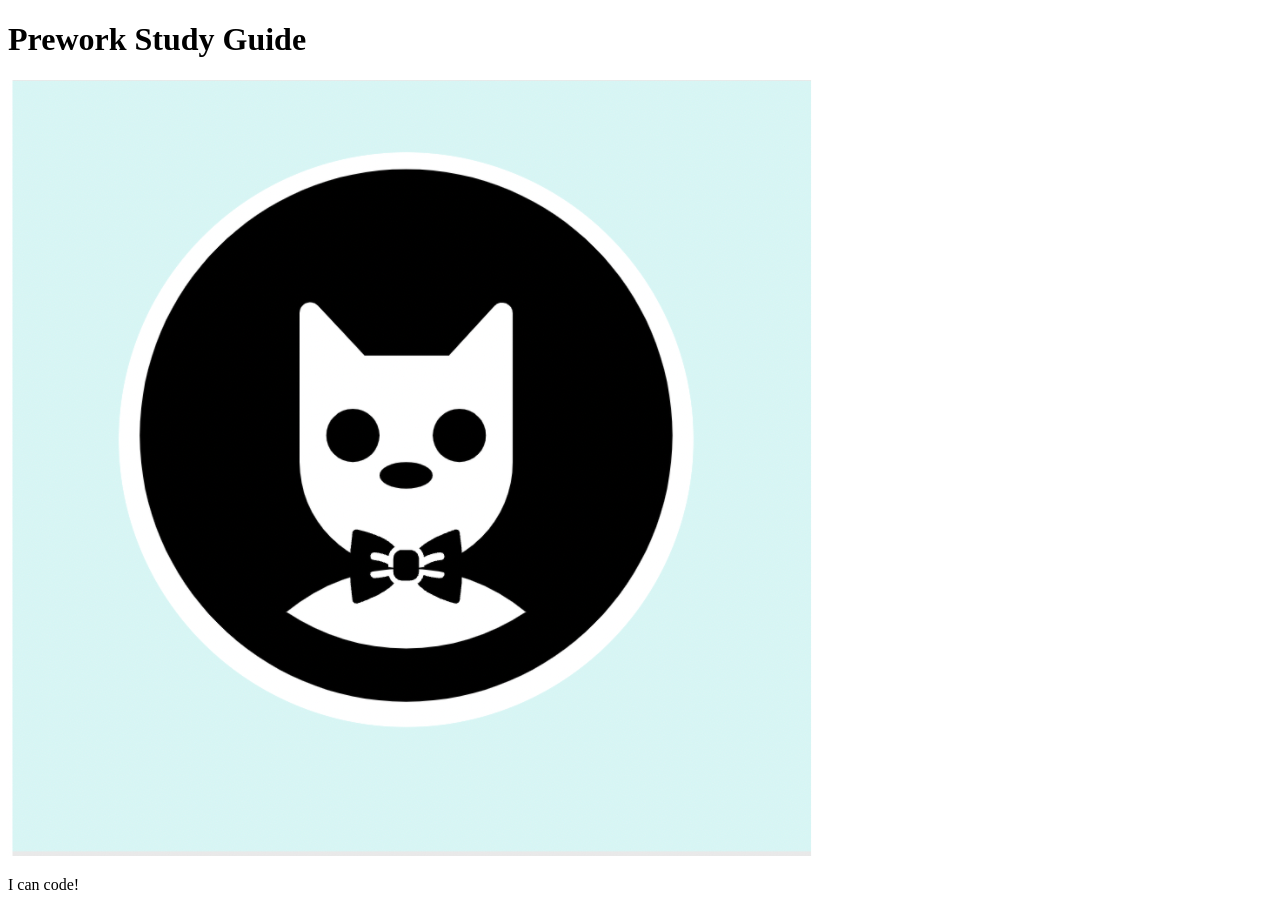
==== prework-study-guide/prework-study-guide/index.html @ 1dcfdf98 "fixed bug in html header" ====
<!DOCTYPE html>
<html lang="en">
  <head>
    <meta charset="UTF-8" />
    <meta http-equiv="X-UA-Compatible" content="IE=edge" />
    <meta name="viewport" content="width=device-width, initial-scale=1.0" />
    <title>Prework Study Guide</title>
  </head>
  <body>
    <header id="headerheader">
      <h1>Prework Study Guide</h1>
      <img src="./assets/bowtie-cat.png" alt="Profile image of cat wearing a bow tie." />
    </header>
    <main>
      <!-- Student code goes here --> 
    </main>

    <footer>
      <p>I can code!</p>
    </footer>
  </body>
</html>
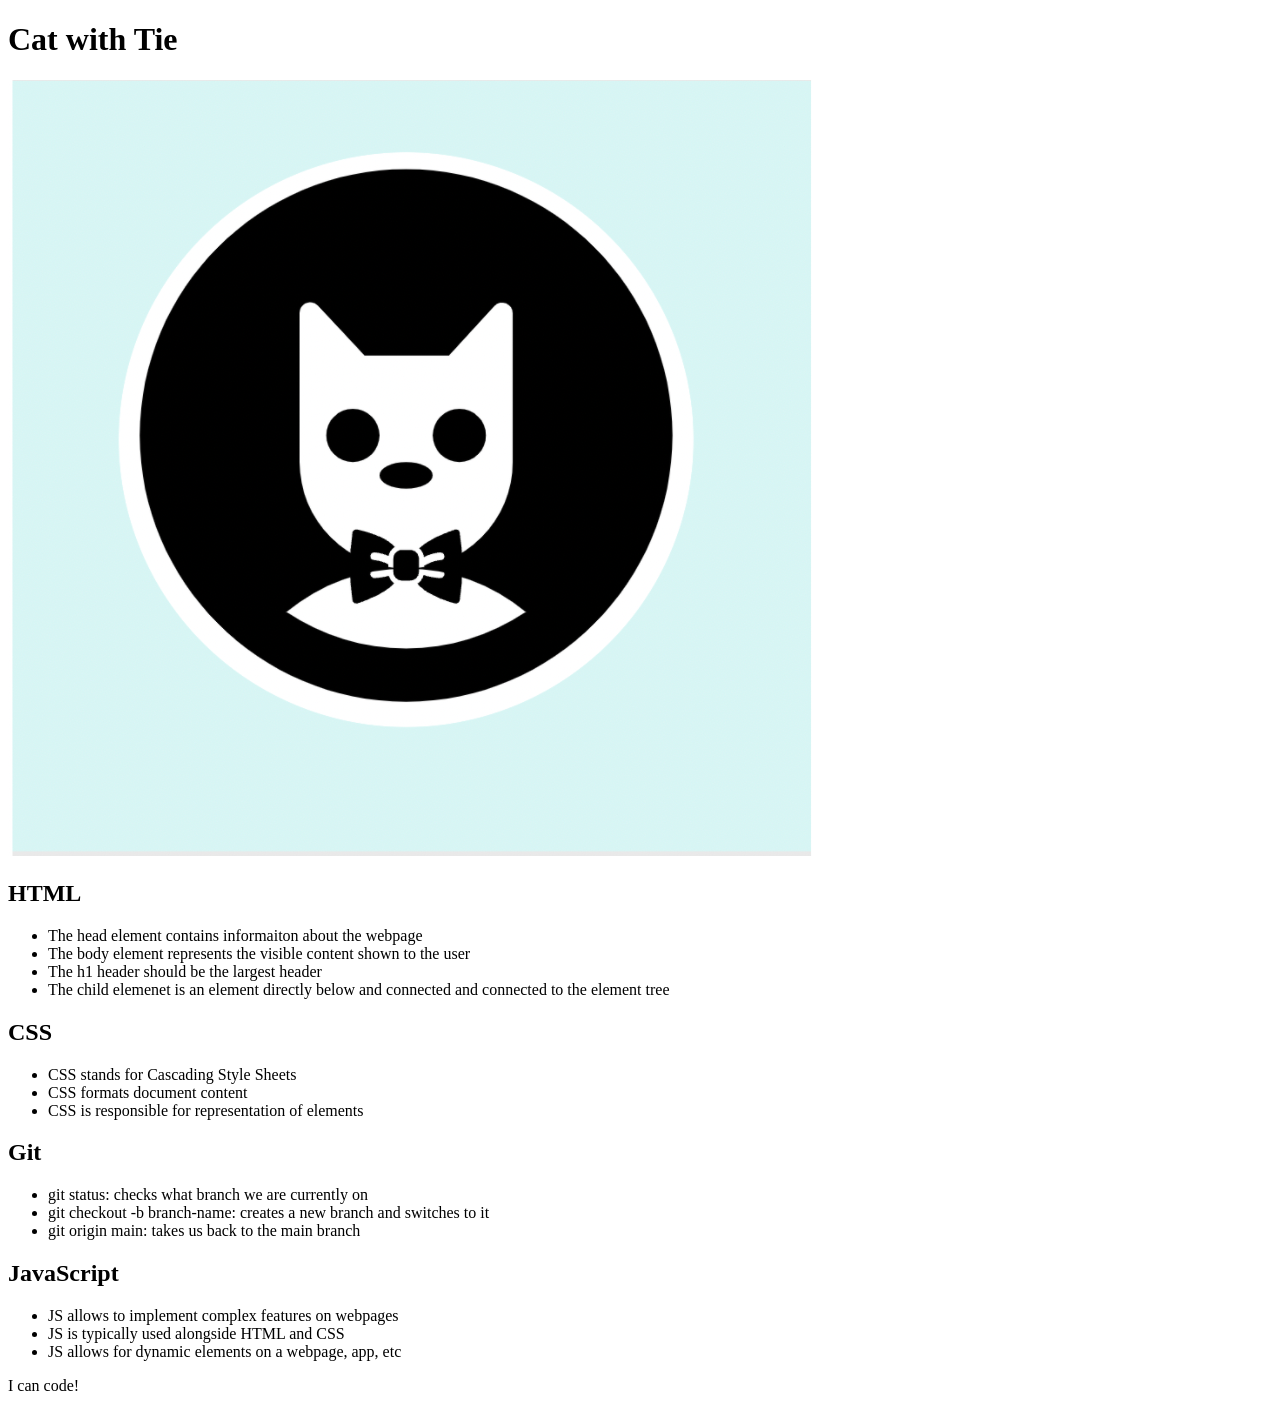
==== commit 2da443b2: "added code to HTML file" ====
--- a/prework-study-guide/prework-study-guide/index.html
+++ b/prework-study-guide/prework-study-guide/index.html
@@ -7,12 +7,48 @@
     <title>Prework Study Guide</title>
   </head>
   <body>
-    <header id="headerheader">
-      <h1>Prework Study Guide</h1>
+    <header id="top">
+      <h1>Cat with Tie</h1>
       <img src="./assets/bowtie-cat.png" alt="Profile image of cat wearing a bow tie." />
     </header>
     <main>
-      <!-- Student code goes here --> 
+      <section class="card" id="html-section">
+        <h2>HTML</h2>
+        <ul>
+          <li>The head element contains informaiton about the webpage</li>
+          <li>The body element represents the visible content shown to the user</li>
+          <li>The h1 header should be the largest header</li>
+          <li>The child elemenet is an element directly below and connected and connected to the element tree</li>
+        </ul>
+      </section> 
+
+      <section class="card" id="css-section">
+      <h2>CSS</h2>
+      <ul>
+        <li>CSS stands for Cascading Style Sheets</li>
+        <li>CSS formats document content</li>
+        <li>CSS is responsible for representation of elements</li>
+      </ul>
+      </section>
+
+      <section class="card" id="git-section">
+        <h2>Git</h2>
+        <ul>
+          <li>git status: checks what branch we are currently on</li>
+          <li>git checkout -b branch-name: creates a new branch and switches to it</li>
+          <li>git origin main: takes us back to the main branch</li>
+      </ul>
+      </section>
+
+    <section class="card" id="javascript-section">
+      <h2>JavaScript</h2>
+      <ul>
+        <li>JS allows to implement complex features on webpages</li>
+        <li>JS is typically used alongside HTML and CSS</li>
+        <li>JS allows for dynamic elements on a webpage, app, etc</li>
+      </ul>
+      </section>
+    
     </main>
 
     <footer>
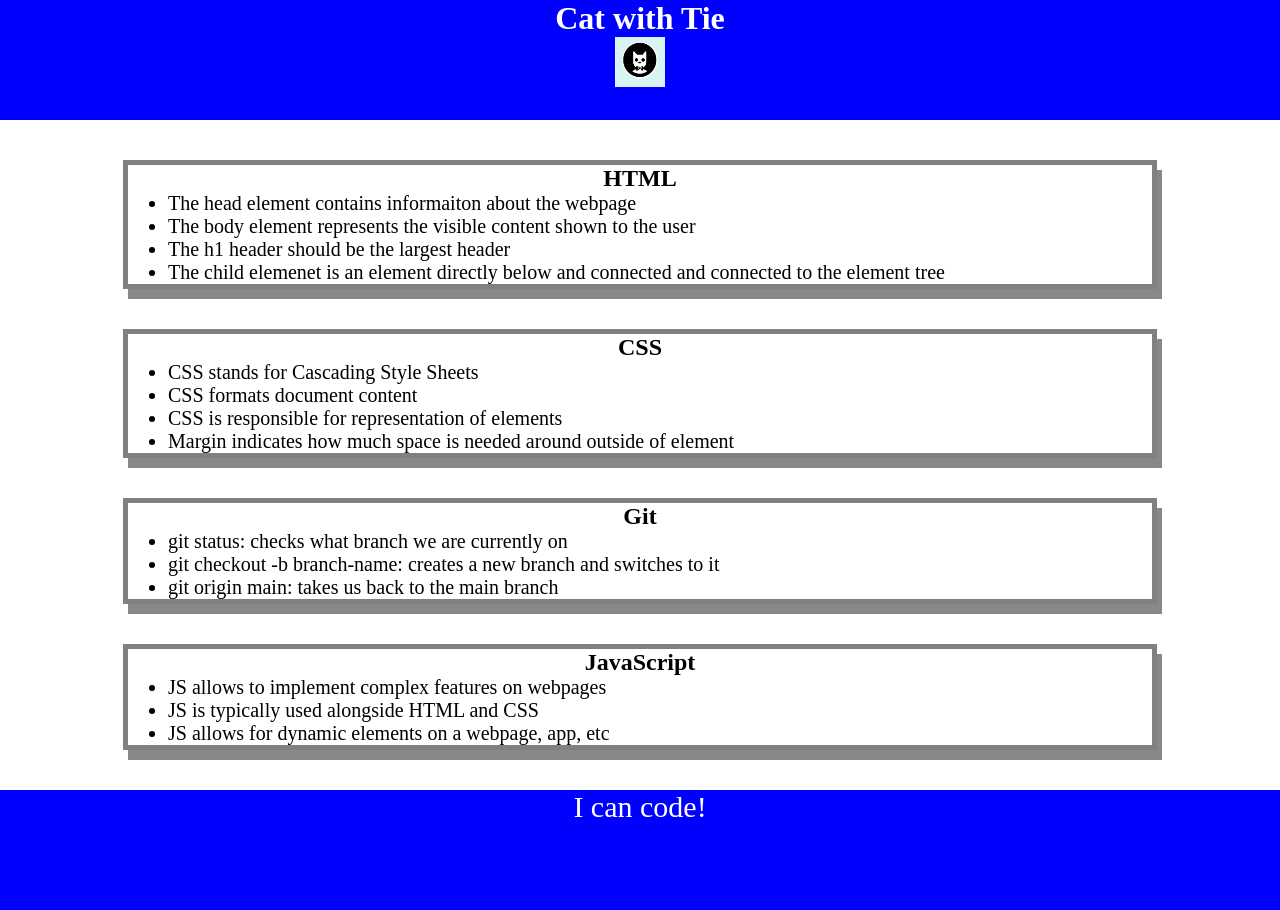
==== commit 8d5adb4f: "added CSS to project" ====
--- a/prework-study-guide/prework-study-guide/index.html
+++ b/prework-study-guide/prework-study-guide/index.html
@@ -4,6 +4,7 @@
     <meta charset="UTF-8" />
     <meta http-equiv="X-UA-Compatible" content="IE=edge" />
     <meta name="viewport" content="width=device-width, initial-scale=1.0" />
+    <link rel="stylesheet" href="./assets/style.css">
     <title>Prework Study Guide</title>
   </head>
   <body>
@@ -28,6 +29,7 @@
         <li>CSS stands for Cascading Style Sheets</li>
         <li>CSS formats document content</li>
         <li>CSS is responsible for representation of elements</li>
+        <li>Margin indicates how much space is needed around outside of element</li>
       </ul>
       </section>
 
--- a/prework-study-guide/prework-study-guide/assets/style.css
+++ b/prework-study-guide/prework-study-guide/assets/style.css
@@ -0,0 +1,40 @@
+* {
+    margin: 0;
+    padding: 0;
+}
+header,
+footer {
+    width: 100%;
+    height: 120px;
+    background-color: blue;
+    color: white;
+}
+
+h1,
+h2 {
+    text-align: center;
+}
+
+img {
+    display: block;
+    height:50px;
+    width: 50px;
+    margin-left: auto;
+    margin-right: auto;
+}
+
+ul {
+    padding-left: 40px;
+    font-size: 20px;
+}
+
+p {
+    text-align: center;
+    font-size: 30px;
+}
+.card {
+    width: 80%;
+    margin: 40px auto;
+    border: 5px solid gray;
+    box-shadow: 5px 10px #888888;
+}
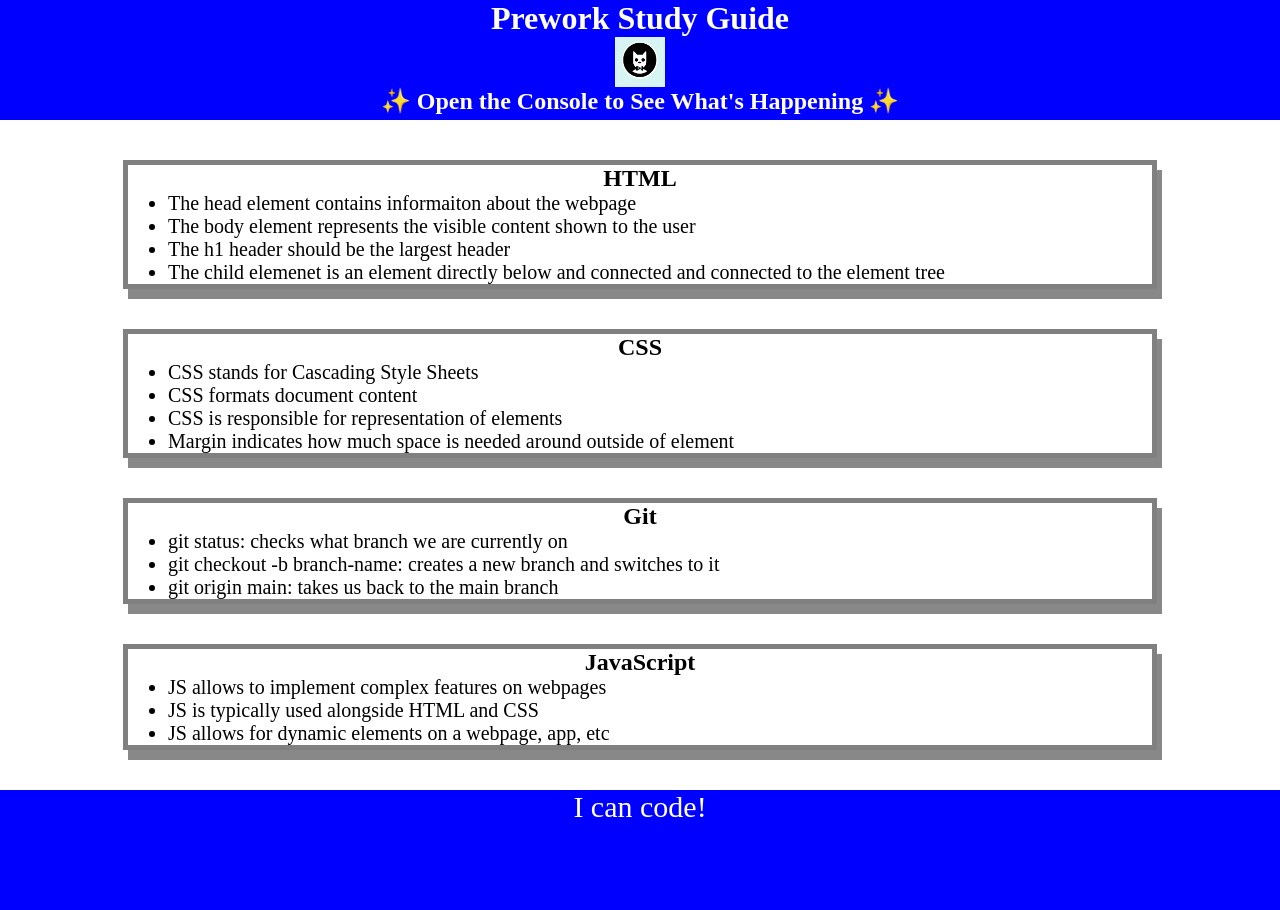
==== commit 9370295f: "added JS to existing HTML file" ====
--- a/prework-study-guide/prework-study-guide/index.html
+++ b/prework-study-guide/prework-study-guide/index.html
@@ -9,8 +9,9 @@
   </head>
   <body>
     <header id="top">
-      <h1>Cat with Tie</h1>
+      <h1>Prework Study Guide</h1>
       <img src="./assets/bowtie-cat.png" alt="Profile image of cat wearing a bow tie." />
+      <h2>✨ Open the Console to See What's Happening ✨</h2>
     </header>
     <main>
       <section class="card" id="html-section">
@@ -56,5 +57,6 @@
     <footer>
       <p>I can code!</p>
     </footer>
+    <script src="./assets/script.js"></script>
   </body>
 </html>
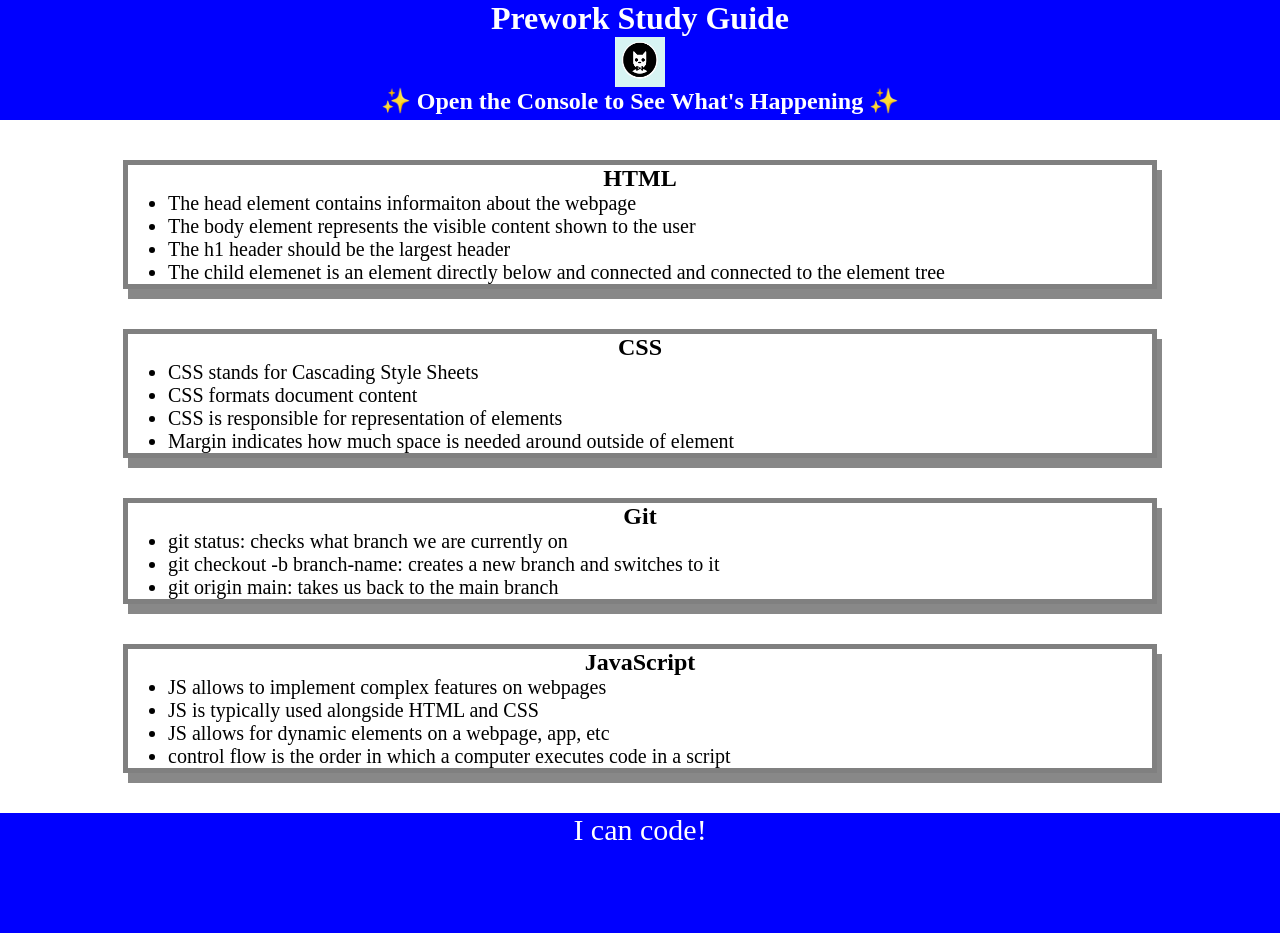
==== commit d59e47f3: "added JS to prework study guide" ====
--- a/prework-study-guide/prework-study-guide/index.html
+++ b/prework-study-guide/prework-study-guide/index.html
@@ -49,6 +49,7 @@
         <li>JS allows to implement complex features on webpages</li>
         <li>JS is typically used alongside HTML and CSS</li>
         <li>JS allows for dynamic elements on a webpage, app, etc</li>
+        <li>control flow is the order in which a computer executes code in a script</li>
       </ul>
       </section>
     
